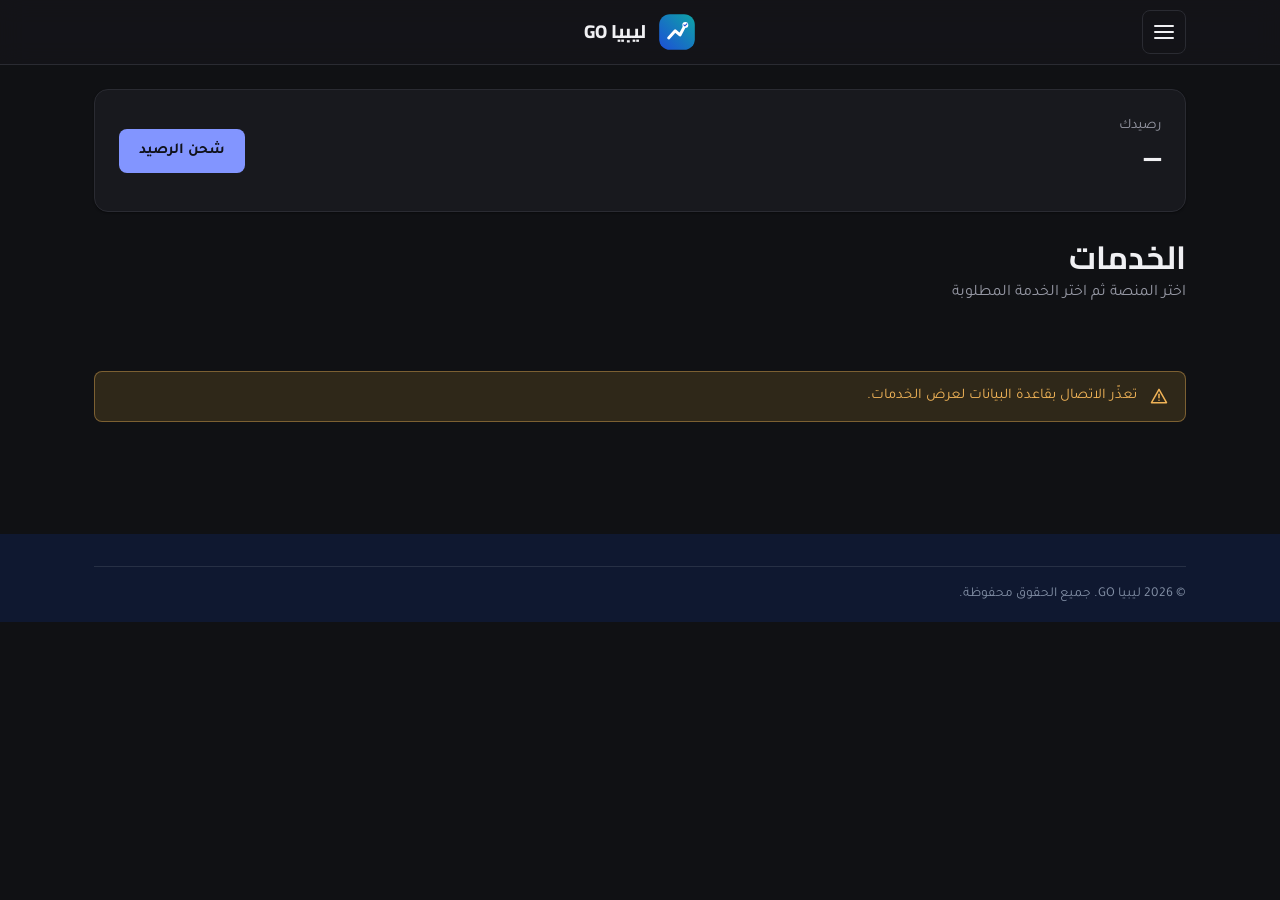
==== index.html @ 3a410967 "ليبيا GO — الإصدار الأول: منصة خدمات السوشيال ميديا مع لوحة الإدارة والتوثيق - واجهة عربية داكنة (HT" ====
<!DOCTYPE html>
<html lang="ar" dir="rtl" data-theme="light">
  <head>
    <meta charset="UTF-8" />
    <meta name="viewport" content="width=device-width, initial-scale=1" />
    <meta
      name="description"
      content="ليبيا GO — لوحة خدمات احترافية لزيادة التفاعل والمتابعين على إنستغرام وتيك توك وفيسبوك ويوتيوب."
    />
    <title>ليبيا GO — خدمات السوشيال ميديا</title>

    <link rel="icon" href="assets/favicon.svg" type="image/svg+xml" />
    <link rel="preconnect" href="https://fonts.googleapis.com" />
    <link rel="preconnect" href="https://fonts.gstatic.com" crossorigin />
    <link
      href="https://fonts.googleapis.com/css2?family=Cairo:wght@600;700;800&family=Tajawal:wght@400;500;700;800&display=swap"
      rel="stylesheet"
    />
    <link rel="stylesheet" href="css/base.css" />
    <link rel="stylesheet" href="css/layout.css" />
    <link rel="stylesheet" href="css/components.css" />
    <link rel="stylesheet" href="css/pages.css" />
    <link rel="stylesheet" href="css/sidebar.css" />

    <script>
      (function () {
        try {
          var t = localStorage.getItem("libyago-theme");
          document.documentElement.setAttribute("data-theme", t === "light" ? "light" : "dark");
        } catch (e) {
          document.documentElement.setAttribute("data-theme", "dark");
        }
      })();
    </script>
    <script src="js/icons.js" defer></script>
    <script src="js/ui.js" defer></script>
    <script src="js/main.js" defer></script>
    <script src="js/config.js" defer></script>
    <script src="js/supabase-client.js" defer></script>
    <script src="js/auth-session.js" defer></script>
    <script src="js/platforms.js" defer></script>
    <script src="js/services.js" defer></script>
  </head>
  <body>
    <a class="skip-link" href="#main">تخطَّ إلى المحتوى الرئيسي</a>

    <noscript>
      <style>
        [data-icon] {
          display: none;
        }

        [data-reveal] {
          opacity: 1;
          transform: none;
        }
      </style>
      <div class="container" style="padding-top: 1rem">
        <div class="alert alert--warning" role="alert">
          <span class="visually-hidden">تنبيه:</span>
          <div>
            <p class="alert__title">JavaScript غير مفعّل</p>
            <p>فعّل جافاسكربت من إعدادات المتصفح لعرض المحتوى الكامل.</p>
          </div>
        </div>
      </div>
    </noscript>

    <!-- ================= الهيدر ================= -->
    <header class="site-header">
      <div class="container site-header__inner">
        <button
          class="nav-toggle"
          type="button"
          aria-expanded="false"
          aria-label="فتح القائمة"
        >
          <span class="nav-toggle__bars"></span>
        </button>

        <a class="brand" href="index.html">
          <img
            class="brand__logo"
            src="assets/logo.svg"
            alt=""
            width="38"
            height="38"
          />
          <span class="brand__name">ليبيا GO</span>
        </a>

        <div style="width: 44px"></div>
      </div>
    </header>

    <main id="main" tabindex="-1">
      <!-- ================= الرصيد والخدمات ================= -->
      <section class="section" style="padding-top: var(--space-5)">
        <div class="container">
          <div class="card" style="margin-bottom: var(--space-5)">
            <div style="display:flex;align-items:center;justify-content:space-between;gap:var(--space-3);flex-wrap:wrap">
              <div>
                <div style="color:var(--color-text-muted);font-size:0.9rem">رصيدك</div>
                <div style="font-size:1.8rem;font-weight:800" id="home-balance">—</div>
              </div>
              <a class="btn btn--primary" href="wallet.html">شحن الرصيد</a>
            </div>
          </div>

          <div class="section__head" style="text-align:start;margin:0 0 var(--space-4)">
            <h2 style="margin:0">الخدمات</h2>
            <p style="margin:0">اختر المنصة ثم اختر الخدمة المطلوبة</p>
          </div>
        </div>
      </section>

      <!-- ================= الخدمات ================= -->
      <section class="section" id="services" style="padding-top: 0">
        <div class="container">
          <div id="services-status" class="alert alert--info" role="note">
            <span data-icon="info" data-icon-size="20"></span>
            <div><p>جارٍ تحميل الخدمات…</p></div>
          </div>

          <div id="platforms-grid" class="service-grid" style="display:grid;grid-template-columns:repeat(2,minmax(0,1fr));gap:10px"></div>

          <div id="services-by-platform" hidden>
            <div style="display:flex;align-items:center;gap:10px;margin:16px 0">
              <button class="btn btn--ghost btn--sm" id="back-to-platforms" type="button">رجوع</button>
              <h3 style="margin:0" id="platform-title"></h3>
            </div>
            <div class="feature-grid" id="services-list"></div>
          </div>

          <div class="empty-state" id="services-empty" hidden>
            <p>لا توجد خدمات متاحة حاليًا. يرجى المحاولة لاحقًا.</p>
          </div>

          <div class="card mt-6" id="order-card" hidden>
            <div class="card__head">
              <h2 class="card__title">
                <span data-icon="bolt" data-icon-size="20"></span>
                طلب خدمة
              </h2>
            </div>

            <div class="alert alert--warning" id="order-auth-note" role="note" hidden>
              <span data-icon="alert" data-icon-size="20"></span>
              <div>
                <p class="alert__title">تحتاج إلى تسجيل الدخول</p>
                <p>
                  سجّل الدخول أو أنشئ حسابًا لتتمكّن من إرسال الطلبات وخصم
                  التكلفة من محفظتك.
                </p>
                <p class="mt-4">
                  <a class="btn btn--primary btn--sm" href="login.html">تسجيل الدخول</a>
                  <a class="btn btn--outline btn--sm" href="register.html">إنشاء حساب</a>
                </p>
              </div>
            </div>

            <form class="form" id="order-form" novalidate>
              <div class="field">
                <label class="field__label" for="order-service">الخدمة</label>
                <select class="select" id="order-service" required></select>
                <p class="field__error" aria-live="polite"></p>
              </div>

              <div class="field">
                <label class="field__label" for="order-target">
                  الرابط أو معرّف الحساب
                </label>
                <input
                  class="input"
                  id="order-target"
                  name="target"
                  type="text"
                  dir="ltr"
                  placeholder="https://..."
                  required
                />
                <p class="field__hint">
                  أدخل رابط المنشور أو الحساب، أو اسم المستخدم المطلوب.
                </p>
                <p class="field__error" aria-live="polite"></p>
              </div>

              <div class="field">
                <label class="field__label" for="order-quantity">الكمية</label>
                <input
                  class="input"
                  id="order-quantity"
                  name="quantity"
                  type="number"
                  min="1"
                  step="1"
                  inputmode="numeric"
                  dir="ltr"
                  required
                />
                <p class="field__hint" id="order-quantity-hint">
                  اختر خدمة لعرض الحد الأدنى والأقصى للكمية.
                </p>
                <p class="field__error" aria-live="polite"></p>
              </div>

              <div class="info-list">
                <div class="info-list__row">
                  <span class="info-list__label">التكلفة التقديرية</span>
                  <span class="info-list__value" id="order-charge">—</span>
                </div>
                <div class="info-list__row">
                  <span class="info-list__label">رصيد محفظتك</span>
                  <span class="info-list__value" id="order-balance">—</span>
                </div>
              </div>

              <button
                class="btn btn--primary btn--block btn--lg"
                type="submit"
              >
                إرسال الطلب
              </button>
            </form>
          </div>
        </div>
      </section>

      <!-- محتوى مختصر كما هو مطلوب -->
    </main>

    <!-- ================= الفوتر ================= -->
    <footer class="site-footer">
      <div class="container">
        <div class="footer__bottom">
          <span>© <span data-year>2026</span> ليبيا GO. جميع الحقوق محفوظة.</span>
        </div>
      </div>
    </footer>
  </body>
</html>
---- css/base.css ----
/*
  base.css
  المتغيرات العامة، إعادة الضبط، الخطوط، والأنماط الأساسية.
  يتم تحميل هذا الملف في جميع الصفحات.
*/

/* ============ المتغيرات ============ */
:root {
  /* الألوان الأساسية */
  --color-primary: #1d4ed8;
  --color-primary-600: #1e40af;
  --color-primary-700: #1e3a8a;
  --color-primary-soft: #eff4ff;
  --color-accent: #0ea5a5;
  --color-accent-soft: #e6fbfa;

  /* الحالات */
  --color-success: #16a34a;
  --color-success-soft: #e9f9ef;
  --color-warning: #d97706;
  --color-warning-soft: #fdf3e3;
  --color-danger: #dc2626;
  --color-danger-soft: #fdecec;
  --color-info: #2563eb;
  --color-info-soft: #eaf1ff;

  /* نصوص حالات الشارات والتنبيهات (تُستبدل في السمة الداكنة) */
  --status-success-fg: #14602f;
  --status-warning-fg: #8a5307;
  --status-danger-fg: #9b1c1c;
  --status-info-fg: #1e40af;

  /* الرمادي */
  --color-bg: #f6f8fc;
  --color-surface: #ffffff;
  --color-surface-2: #f1f5fb;
  --color-border: #e3e8f1;
  --color-border-strong: #8b95a8;
  --color-text: #131a2a;
  --color-text-soft: #4a5568;
  --color-text-muted: #616c7e;

  /* الظلال */
  --shadow-sm: 0 1px 2px rgba(19, 26, 42, 0.06);
  --shadow-md: 0 6px 18px rgba(19, 26, 42, 0.08);
  --shadow-lg: 0 18px 45px rgba(19, 26, 42, 0.12);

  /* الحدود */
  --radius-sm: 8px;
  --radius-md: 14px;
  --radius-lg: 20px;
  --radius-pill: 999px;

  /* المسافات */
  --space-1: 0.25rem;
  --space-2: 0.5rem;
  --space-3: 0.75rem;
  --space-4: 1rem;
  --space-5: 1.5rem;
  --space-6: 2rem;
  --space-7: 3rem;
  --space-8: 4rem;

  /* الخطوط */
  --font-sans: "Tajawal", "Segoe UI", "Cairo", system-ui, -apple-system,
    "Helvetica Neue", Arial, sans-serif;
  --font-display: "Cairo", "Tajawal", system-ui, sans-serif;

  /* التخطيط */
  --container: 1140px;
  --header-height: 64px;

  /* الانتقالات */
  --transition-fast: 140ms ease;
  --transition: 220ms ease;
}

/* ============ إعادة الضبط ============ */
*,
*::before,
*::after {
  box-sizing: border-box;
}

html {
  -webkit-text-size-adjust: 100%;
  scroll-behavior: smooth;
}

body {
  margin: 0;
  font-family: var(--font-sans);
  font-size: 1rem;
  line-height: 1.7;
  color: var(--color-text);
  background-color: var(--color-bg);
  min-height: 100vh;
  text-rendering: optimizeLegibility;
  -webkit-font-smoothing: antialiased;
}

h1,
h2,
h3,
h4,
h5,
h6 {
  font-family: var(--font-display);
  line-height: 1.35;
  margin: 0 0 var(--space-3);
  color: var(--color-text);
  font-weight: 700;
}

p {
  margin: 0 0 var(--space-3);
}

a {
  color: var(--color-primary);
  text-decoration: none;
  transition: color var(--transition-fast);
}

a:hover {
  color: var(--color-primary-600);
}

img,
svg {
  max-width: 100%;
  display: block;
}

button,
input,
select,
textarea {
  font: inherit;
  color: inherit;
}

button {
  cursor: pointer;
}

/* يمنع المتصفحات من تجاوز الخاصية hidden عبر أنماط display */
[hidden] {
  display: none !important;
}

::placeholder {
  color: var(--color-text-muted);
  opacity: 1;
}

ul {
  margin: 0;
  padding: 0;
  list-style: none;
}

/* ============ إمكانية الوصول ============ */
:focus-visible {
  outline: 3px solid var(--color-accent);
  outline-offset: 2px;
  border-radius: var(--radius-sm);
}

.visually-hidden {
  position: absolute !important;
  width: 1px;
  height: 1px;
  padding: 0;
  margin: -1px;
  overflow: hidden;
  clip: rect(0, 0, 0, 0);
  white-space: nowrap;
  border: 0;
}

.skip-link {
  position: absolute;
  top: -60px;
  inset-inline-start: var(--space-4);
  z-index: 1200;
  background: var(--color-primary);
  color: #fff;
  padding: var(--space-2) var(--space-4);
  border-radius: var(--radius-sm);
  transition: top var(--transition);
}

.skip-link:focus {
  top: var(--space-3);
  color: #fff;
}

@media (prefers-reduced-motion: reduce) {
  *,
  *::before,
  *::after {
    animation-duration: 0.001ms !important;
    animation-iteration-count: 1 !important;
    transition-duration: 0.001ms !important;
    scroll-behavior: auto !important;
  }
}

/* ============ أدوات مساعدة ============ */
.container {
  width: 100%;
  max-width: var(--container);
  margin-inline: auto;
  padding-inline: var(--space-4);
}

.text-muted {
  color: var(--color-text-muted);
}

.mt-4 {
  margin-top: var(--space-4);
}

.mt-6 {
  margin-top: var(--space-6);
}

.mb-5 {
  margin-bottom: var(--space-5);
}

.text-sm {
  font-size: 0.9rem;
}

.stack > * + * {
  margin-top: var(--space-4);
}

[id] {
  scroll-margin-top: calc(var(--header-height) + var(--space-4));
}

/* كشف العناصر عند التمرير */
[data-reveal] {
  opacity: 0;
  transform: translateY(14px);
  transition: opacity 500ms ease, transform 500ms ease;
}

[data-reveal].is-visible {
  opacity: 1;
  transform: none;
}

@media (prefers-reduced-motion: reduce) {
  [data-reveal] {
    opacity: 1;
    transform: none;
  }
}

/* ============ السمة الداكنة ============ */
html[data-theme="dark"] {
  --color-bg: #101114;
  --color-surface: #18191e;
  --color-surface-2: #202127;
  --color-border: #2a2b32;
  --color-border-strong: #3a3b42;
  --color-text: #f0f0f3;
  --color-text-soft: #c7c8d0;
  --color-text-muted: #9698a4;
  --color-primary: #8295ff;
  --color-primary-600: #6f82f5;
  --color-primary-700: #5f72e6;
  --color-primary-soft: #252b49;
  --color-accent: #8295ff;
  --color-accent-soft: #252b49;

  --color-success-soft: #1f2f24;
  --color-warning-soft: #2f2819;
  --color-danger-soft: #2f1f1f;
  --color-info-soft: #242b49;

  /* درجات مخصّصة للخلفيات الداكنة */
  --color-success: #92d6a6;
  --color-warning: #f0b357;
  --color-danger: #ff8a8a;
  --color-info: #93b4ff;

  --status-success-fg: #92d6a6;
  --status-warning-fg: #f0b357;
  --status-danger-fg: #ff9d9d;
  --status-info-fg: #93b4ff;

  --shadow-sm: 0 1px 2px rgba(0, 0, 0, 0.4);
  --shadow-md: 0 6px 18px rgba(0, 0, 0, 0.45);
  --shadow-lg: 0 18px 45px rgba(0, 0, 0, 0.55);
}

html[data-theme="dark"] .site-header {
  background: rgba(20, 21, 25, 0.9);
}

html[data-theme="dark"] .hero {
  background: linear-gradient(160deg, #18191e 0%, #101114 60%);
}

html[data-theme="dark"] .table thead th {
  color: var(--color-text-soft);
}

html[data-theme="dark"] .btn--google {
  --btn-bg: #222b40;
  --btn-fg: var(--color-text);
}
---- css/layout.css ----
/*
  layout.css
  الهيكل العام: الهيدر، شريط التنقل، الفوتر، الحاويات، والعرض المتجاوب.
*/

/* ============ الهيدر ============ */
.site-header {
  position: sticky;
  top: 0;
  z-index: 1000;
  background: rgba(20, 21, 25, 0.9);
  backdrop-filter: blur(12px);
  border-bottom: 1px solid var(--color-border);
}

.site-header__inner {
  display: flex;
  align-items: center;
  justify-content: space-between;
  gap: var(--space-4);
  min-height: var(--header-height);
}

/* الشعار */
.brand {
  display: inline-flex;
  align-items: center;
  gap: var(--space-3);
  color: var(--color-text);
  font-family: var(--font-display);
  font-weight: 800;
  font-size: 1.15rem;
  flex-shrink: 0;
}

.brand:hover {
  color: var(--color-primary);
}

.brand__logo {
  width: 38px;
  height: 38px;
}

.brand__name {
  display: flex;
  flex-direction: column;
  line-height: 1.1;
}

.brand__name small {
  font-size: 0.65rem;
  font-weight: 600;
  color: var(--color-text-muted);
  letter-spacing: 0.04em;
}

/* ============ التنقل ============ */
.nav {
  display: flex;
  align-items: center;
  gap: var(--space-2);
}

.nav__links {
  display: flex;
  align-items: center;
  gap: var(--space-1);
}

.nav__link {
  display: block;
  padding: var(--space-2) var(--space-3);
  border-radius: var(--radius-sm);
  color: var(--color-text-soft);
  font-weight: 600;
  font-size: 0.95rem;
  transition: background-color var(--transition-fast),
    color var(--transition-fast);
}

.nav__link:hover {
  background: var(--color-surface-2);
  color: var(--color-primary);
}

.nav__link[aria-current="page"] {
  color: var(--color-primary);
  background: var(--color-primary-soft);
}

.nav__actions {
  display: flex;
  align-items: center;
  gap: var(--space-2);
}

/* زر قائمة الهاتف */
.nav-toggle {
  display: none;
  width: 44px;
  height: 44px;
  align-items: center;
  justify-content: center;
  background: transparent;
  border: 1px solid var(--color-border);
  border-radius: var(--radius-sm);
  color: var(--color-text);
}

.nav-toggle:hover {
  background: var(--color-surface-2);
}

.nav-toggle__bars,
.nav-toggle__bars::before,
.nav-toggle__bars::after {
  content: "";
  display: block;
  width: 20px;
  height: 2px;
  border-radius: 2px;
  background: currentColor;
  transition: transform var(--transition), opacity var(--transition);
}

.nav-toggle__bars::before {
  transform: translateY(-6px);
}

.nav-toggle__bars::after {
  transform: translateY(4px);
}

.nav-toggle[aria-expanded="true"] .nav-toggle__bars {
  background: transparent;
}

.nav-toggle[aria-expanded="true"] .nav-toggle__bars::before {
  transform: translateY(0) rotate(45deg);
}

.nav-toggle[aria-expanded="true"] .nav-toggle__bars::after {
  transform: translateY(-2px) rotate(-45deg);
}

/* ============ الفوتر ============ */
.site-footer {
  margin-top: var(--space-8);
  background: #0f1830;
  color: #c7d0e0;
  padding-top: var(--space-6);
}

.site-footer a {
  color: #c7d0e0;
}

.site-footer a:hover {
  color: #fff;
}

.footer__grid {
  display: grid;
  gap: var(--space-6);
  padding-bottom: var(--space-6);
}

.footer__brand .brand {
  color: #fff;
}

.footer__brand p {
  color: #9aa7bd;
  max-width: 34ch;
  font-size: 0.92rem;
}

.footer__col h2 {
  color: #fff;
  font-size: 0.98rem;
  margin-bottom: var(--space-3);
}

.footer__col li + li {
  margin-top: var(--space-2);
}

.footer__col a {
  font-size: 0.92rem;
}

.footer__bottom {
  border-top: 1px solid rgba(255, 255, 255, 0.1);
  padding: var(--space-4) 0;
  display: flex;
  flex-wrap: wrap;
  gap: var(--space-3);
  align-items: center;
  justify-content: space-between;
  font-size: 0.85rem;
  color: #8390a6;
}

.footer__badges {
  display: flex;
  flex-wrap: wrap;
  gap: var(--space-2);
}

.footer__credit {
  color: #a8b3c7;
  font-weight: 600;
}

/* ============ التخطيط العام ============ */
.page {
  padding-block: var(--space-6) var(--space-7);
}

.page-head {
  margin-bottom: var(--space-6);
}

.page-head h1 {
  font-size: clamp(1.5rem, 4vw, 2rem);
  margin-bottom: var(--space-2);
}

.page-head p {
  color: var(--color-text-muted);
  margin-bottom: 0;
}

/* شبكة موحّدة */
.grid {
  display: grid;
  gap: var(--space-4);
}

/* ============ الاستجابة ============ */
@media (min-width: 640px) {
  .footer__grid {
    grid-template-columns: 1.4fr 1fr 1fr;
  }
}

@media (min-width: 900px) {
  .container {
    padding-inline: var(--space-5);
  }

  .footer__grid {
    grid-template-columns: 1.6fr 1fr 1fr;
  }
}

/* قائمة الهاتف */
@media (max-width: 860px) {
  .nav-toggle {
    display: inline-flex;
  }

  .nav {
    position: fixed;
    inset: var(--header-height) 0 auto 0;
    flex-direction: column;
    align-items: stretch;
    gap: 0;
    background: var(--color-surface);
    border-bottom: 1px solid var(--color-border);
    box-shadow: var(--shadow-md);
    padding: var(--space-3);
    transform: translateY(-12px);
    opacity: 0;
    visibility: hidden;
    transition: opacity var(--transition), transform var(--transition),
      visibility var(--transition);
    max-height: calc(100vh - var(--header-height));
    overflow-y: auto;
  }

  .nav.is-open {
    opacity: 1;
    visibility: visible;
    transform: translateY(0);
  }

  .nav__links {
    flex-direction: column;
    align-items: stretch;
    gap: var(--space-1);
  }

  .nav__link {
    padding: var(--space-3);
  }

  .nav__actions {
    flex-direction: column;
    align-items: stretch;
    margin-top: var(--space-3);
    padding-top: var(--space-3);
    border-top: 1px solid var(--color-border);
    gap: var(--space-3);
  }

  .nav__actions .btn {
    width: 100%;
  }

  /* أهداف لمس أكبر لروابط الفوتر على الهواتف */
  .footer__col li + li {
    margin-top: 0;
  }

  .footer__col a {
    display: inline-block;
    padding-block: var(--space-2);
  }
}
---- css/components.css ----
/*
  components.css
  المكوّنات القابلة لإعادة الاستخدام: الأزرار، البطاقات، الحقول، التنبيهات،
  الشارات، الجداول، والحمّالات.
*/

/* ============ الأزرار ============ */
.btn {
  --btn-bg: var(--color-primary);
  --btn-fg: #fff;
  --btn-border: transparent;
  display: inline-flex;
  align-items: center;
  justify-content: center;
  gap: var(--space-2);
  padding: 0.7rem 1.2rem;
  min-height: 44px;
  border: 1px solid var(--btn-border);
  border-radius: var(--radius-sm);
  background: var(--btn-bg);
  color: var(--btn-fg);
  font-weight: 700;
  font-size: 0.95rem;
  text-decoration: none;
  line-height: 1;
  transition: transform var(--transition-fast),
    background-color var(--transition-fast), box-shadow var(--transition-fast),
    color var(--transition-fast), border-color var(--transition-fast);
  white-space: nowrap;
}

.btn:hover {
  color: var(--btn-fg);
  filter: brightness(1.05);
}

.btn:active {
  transform: translateY(1px);
}

.btn--primary {
  --btn-bg: var(--color-primary);
  --btn-fg: #10121b;
  box-shadow: none;
}

.btn--accent {
  --btn-bg: var(--color-accent);
  box-shadow: 0 6px 16px rgba(14, 165, 165, 0.22);
}

.btn--outline {
  --btn-bg: transparent;
  --btn-fg: var(--color-primary);
  --btn-border: var(--color-border-strong);
}

.btn--outline:hover {
  --btn-bg: var(--color-primary-soft);
  filter: none;
}

.btn--ghost {
  --btn-bg: transparent;
  --btn-fg: var(--color-text-soft);
  --btn-border: transparent;
}

.btn--ghost:hover {
  --btn-bg: var(--color-surface-2);
  filter: none;
}

.btn--block {
  width: 100%;
}

.btn--sm {
  padding: 0.5rem 0.9rem;
  min-height: 38px;
  font-size: 0.88rem;
}

.btn--lg {
  padding: 0.9rem 1.6rem;
  min-height: 52px;
  font-size: 1rem;
}

.btn[disabled],
.btn.is-loading {
  opacity: 0.65;
  pointer-events: none;
}

/* حالة التحميل */
.btn.is-loading::before {
  content: "";
  width: 16px;
  height: 16px;
  border-radius: 50%;
  border: 2px solid currentColor;
  border-top-color: transparent;
  animation: spin 0.7s linear infinite;
}

@keyframes spin {
  to {
    transform: rotate(360deg);
  }
}

/* زر جوجل */
.btn--google {
  --btn-bg: #fff;
  --btn-fg: var(--color-text);
  --btn-border: var(--color-border-strong);
}

.btn--google:hover {
  --btn-bg: var(--color-surface-2);
  filter: none;
}

.btn--google svg {
  width: 18px;
  height: 18px;
}

/* ============ البطاقات ============ */
.card {
  background: var(--color-surface);
  border: 1px solid var(--color-border);
  border-radius: var(--radius-md);
  box-shadow: var(--shadow-sm);
  padding: var(--space-5);
}

.card--padless {
  padding: 0;
}

/* عند إلغاء الحشو، يُضاف الحشو لرأس البطاقة فقط */
.card--padless .card__head {
  padding: var(--space-5) var(--space-5) 0;
}

.card--padless .table-wrap {
  border: 0;
  border-radius: 0;
}

.card--padless .badge-list {
  padding: var(--space-5);
}

.card__head {
  display: flex;
  align-items: center;
  justify-content: space-between;
  gap: var(--space-3);
  flex-wrap: wrap;
  margin-bottom: var(--space-4);
}

.card__head h2,
.card__head h3 {
  margin: 0;
  font-size: 1.15rem;
}

.card__title {
  display: flex;
  align-items: center;
  gap: var(--space-2);
}

/* أيقونة داخل بطاقة */
.icon-badge {
  display: inline-flex;
  align-items: center;
  justify-content: center;
  width: 46px;
  height: 46px;
  border-radius: var(--radius-sm);
  background: var(--color-primary-soft);
  color: var(--color-primary);
  flex-shrink: 0;
}

.icon-badge svg {
  width: 24px;
  height: 24px;
}

.icon-badge--accent {
  background: var(--color-accent-soft);
  color: var(--color-accent);
}

/* ============ النماذج ============ */
.form {
  display: grid;
  gap: var(--space-4);
}

.field {
  display: grid;
  gap: var(--space-2);
}

.field__label {
  font-weight: 600;
  font-size: 0.92rem;
}

.field__hint {
  font-size: 0.82rem;
  color: var(--color-text-muted);
  margin: 0;
}

.input,
.select,
.textarea {
  width: 100%;
  padding: 0.7rem 0.9rem;
  min-height: 46px;
  background: var(--color-surface);
  border: 1px solid var(--color-border-strong);
  border-radius: var(--radius-sm);
  transition: border-color var(--transition-fast),
    box-shadow var(--transition-fast);
}

.input:focus,
.select:focus,
.textarea:focus {
  border-color: var(--color-primary);
  box-shadow: 0 0 0 3px rgba(29, 78, 216, 0.15);
  outline: none;
}

.input[aria-invalid="true"],
.select[aria-invalid="true"] {
  border-color: var(--color-danger);
}

.field__error {
  color: var(--color-danger);
  font-size: 0.82rem;
  margin: 0;
  min-height: 1em;
}

/* مربّع اختيار */
.checkbox {
  display: inline-flex;
  align-items: center;
  gap: var(--space-2);
  font-size: 0.9rem;
  color: var(--color-text-soft);
  cursor: pointer;
}

.checkbox input {
  width: 18px;
  height: 18px;
  accent-color: var(--color-primary);
  cursor: pointer;
  flex-shrink: 0;
}

/* مفتاح تبديل */
.switch {
  display: inline-flex;
  align-items: center;
  gap: var(--space-3);
  cursor: pointer;
}

.switch input {
  position: absolute;
  opacity: 0;
  width: 0;
  height: 0;
}

.switch__track {
  position: relative;
  width: 46px;
  height: 26px;
  border-radius: var(--radius-pill);
  background: var(--color-border-strong);
  transition: background var(--transition-fast);
  flex-shrink: 0;
}

.switch__track::after {
  content: "";
  position: absolute;
  top: 3px;
  inset-inline-start: 3px;
  width: 20px;
  height: 20px;
  background: #fff;
  border-radius: 50%;
  box-shadow: var(--shadow-sm);
  transition: transform var(--transition-fast);
}

.switch input:checked + .switch__track {
  background: var(--color-primary);
}

.switch input:checked + .switch__track::after {
  transform: translateX(-20px);
}

.switch input:focus-visible + .switch__track {
  outline: 3px solid var(--color-accent);
  outline-offset: 2px;
}

/* مجموعة أزرار (Radio) */
.choice-group {
  display: grid;
  gap: var(--space-3);
  grid-template-columns: repeat(auto-fit, minmax(150px, 1fr));
}

.choice {
  position: relative;
  display: flex;
  align-items: center;
  gap: var(--space-3);
  padding: var(--space-4);
  border: 1.5px solid var(--color-border-strong);
  border-radius: var(--radius-md);
  cursor: pointer;
  background: var(--color-surface);
  transition: border-color var(--transition-fast),
    background-color var(--transition-fast);
}

.choice input {
  position: absolute;
  opacity: 0;
}

.choice__mark {
  width: 20px;
  height: 20px;
  border-radius: 50%;
  border: 2px solid var(--color-border-strong);
  flex-shrink: 0;
  display: inline-flex;
  align-items: center;
  justify-content: center;
}

.choice__mark::after {
  content: "";
  width: 10px;
  height: 10px;
  border-radius: 50%;
  background: var(--color-primary);
  transform: scale(0);
  transition: transform var(--transition-fast);
}

.choice:has(input:checked) {
  border-color: var(--color-primary);
  background: var(--color-primary-soft);
}

.choice:has(input:checked) .choice__mark {
  border-color: var(--color-primary);
}

.choice:has(input:checked) .choice__mark::after {
  transform: scale(1);
}

.choice:has(input:focus-visible) {
  outline: 3px solid var(--color-accent);
  outline-offset: 2px;
}

.choice__text strong {
  display: block;
  font-weight: 700;
}

.choice__text span {
  font-size: 0.82rem;
  color: var(--color-text-muted);
}

/* ============ التنبيهات ============ */
.alert {
  display: flex;
  align-items: flex-start;
  gap: var(--space-3);
  padding: var(--space-3) var(--space-4);
  border-radius: var(--radius-sm);
  border: 1px solid transparent;
  font-size: 0.92rem;
}

.alert svg {
  width: 20px;
  height: 20px;
  flex-shrink: 0;
  margin-top: 2px;
}

.alert--success {
  background: var(--color-success-soft);
  border-color: color-mix(in srgb, var(--color-success) 38%, transparent);
  color: var(--status-success-fg);
}

.alert--danger {
  background: var(--color-danger-soft);
  border-color: color-mix(in srgb, var(--color-danger) 38%, transparent);
  color: var(--status-danger-fg);
}

.alert--warning {
  background: var(--color-warning-soft);
  border-color: color-mix(in srgb, var(--color-warning) 40%, transparent);
  color: var(--status-warning-fg);
}

.alert--info {
  background: var(--color-info-soft);
  border-color: color-mix(in srgb, var(--color-info) 38%, transparent);
  color: var(--status-info-fg);
}

.alert__title {
  font-weight: 700;
  margin: 0 0 2px;
}

.alert p {
  margin: 0;
}

/* ============ الشارات ============ */
.badge {
  display: inline-flex;
  align-items: center;
  gap: var(--space-1);
  padding: 0.2rem 0.65rem;
  border-radius: var(--radius-pill);
  font-size: 0.78rem;
  font-weight: 700;
  line-height: 1.6;
  white-space: nowrap;
}

.badge--pending {
  background: var(--color-info-soft);
  color: var(--status-info-fg);
}

.badge--success {
  background: var(--color-success-soft);
  color: var(--status-success-fg);
}

.badge--failed {
  background: var(--color-danger-soft);
  color: var(--status-danger-fg);
}

.badge--review,
.badge--warning {
  background: var(--color-warning-soft);
  color: var(--status-warning-fg);
}

.badge--muted {
  background: var(--color-surface-2);
  color: var(--color-text-soft);
}

/* قائمة شارات مع شرح مختصر */
.badge-list {
  display: grid;
  gap: var(--space-4);
  font-size: 0.9rem;
}

.badge-list li p {
  margin: var(--space-2) 0 0;
  color: var(--color-text-muted);
  font-size: 0.85rem;
}

/* ============ الجداول ============ */
.table-wrap {
  overflow-x: auto;
  border: 1px solid var(--color-border);
  border-radius: var(--radius-md);
  background: var(--color-surface);
}

.table {
  width: 100%;
  border-collapse: collapse;
  min-width: 560px;
  font-size: 0.92rem;
}

.table caption {
  text-align: start;
  padding: var(--space-3) var(--space-4);
  font-weight: 700;
  color: var(--color-text-soft);
}

.table th,
.table td {
  padding: var(--space-3) var(--space-4);
  text-align: start;
  border-bottom: 1px solid var(--color-border);
  white-space: nowrap;
}

.table thead th {
  background: var(--color-surface-2);
  font-size: 0.82rem;
  color: var(--color-text-soft);
}

.table tbody tr:last-child td {
  border-bottom: 0;
}

.table tbody tr {
  transition: background var(--transition-fast);
}

.table tbody tr:hover {
  background: var(--color-surface-2);
}

/* ============ حالات فارغة ============ */
.empty-state {
  text-align: center;
  padding: var(--space-7) var(--space-4);
  color: var(--color-text-muted);
}

.empty-state svg {
  width: 48px;
  height: 48px;
  margin: 0 auto var(--space-3);
  color: var(--color-border-strong);
}

/* ============ تنبيه أولي ============ */
.demo-note {
  display: flex;
  gap: var(--space-2);
  align-items: flex-start;
  font-size: 0.82rem;
  color: var(--status-warning-fg);
  background: var(--color-warning-soft);
  border: 1px dashed color-mix(in srgb, var(--status-warning-fg) 45%, transparent);
  border-radius: var(--radius-sm);
  padding: var(--space-2) var(--space-3);
}

.demo-note svg {
  width: 16px;
  height: 16px;
  flex-shrink: 0;
  margin-top: 3px;
}

/* ============ أدوات مشتركة ============ */
/* يخفي الأيقونة إن لم يُحقن بعد (تعطّل JS أو تأخّر التحميل) */
.icon-badge:empty {
  display: none;
}

/* تصفير حقول fieldset و legend */
.fieldset-reset {
  border: 0;
  padding: 0;
  margin: 0;
}

.fieldset-reset legend {
  padding: 0;
  margin-bottom: var(--space-3);
}

/* خط أفقي بسيط */
.hr {
  border: 0;
  border-top: 1px solid var(--color-border);
  margin: var(--space-5) 0;
}

/* ملاحظة تظهر على الشاشات الصغيرة فقط */
.table-hint {
  display: block;
  font-size: 0.8rem;
  color: var(--color-text-muted);
  padding: var(--space-3) var(--space-4) 0;
}

@media (min-width: 720px) {
  .table-hint {
    display: none;
  }
}

/* جدول يتحوّل إلى بطاقات على الشاشات الصغيرة */
@media (max-width: 720px) {
  .table--stack {
    min-width: 0;
  }

  .table--stack thead {
    display: none;
  }

  .table--stack tbody tr {
    display: block;
    padding: var(--space-3) 0;
  }

  .table--stack tbody tr + tr {
    border-top: 1px solid var(--color-border);
  }

  .table--stack tbody tr:hover {
    background: transparent;
  }

  .table--stack td {
    display: flex;
    align-items: center;
    justify-content: space-between;
    gap: var(--space-3);
    padding: var(--space-2) var(--space-4);
    border-bottom: 0;
    text-align: start;
    white-space: normal;
  }

  .table--stack td:not([data-label]) {
    display: block;
  }

  .table--stack td::before {
    content: attr(data-label);
    flex-shrink: 0;
    font-size: 0.82rem;
    font-weight: 600;
    color: var(--color-text-muted);
  }

  .table--stack td:not([data-label])::before {
    content: none;
  }
}

/* ============ التنبيهات المنبثقة (Toast) ============ */
.toast-region {
  position: fixed;
  inset-block-end: var(--space-4);
  inset-inline: 0;
  z-index: 2000;
  display: flex;
  flex-direction: column;
  align-items: center;
  gap: var(--space-2);
  padding-inline: var(--space-4);
  pointer-events: none;
}

.toast {
  pointer-events: auto;
  display: flex;
  align-items: flex-start;
  gap: var(--space-3);
  width: 100%;
  max-width: 420px;
  background: var(--color-surface);
  border: 1px solid var(--color-border);
  border-inline-start: 4px solid var(--color-info);
  border-radius: var(--radius-sm);
  box-shadow: var(--shadow-lg);
  padding: var(--space-3) var(--space-4);
  font-size: 0.9rem;
  animation: toast-in var(--transition);
}

.toast--success {
  border-inline-start-color: var(--color-success);
}

.toast--danger {
  border-inline-start-color: var(--color-danger);
}

.toast--warning {
  border-inline-start-color: var(--color-warning);
}

.toast svg {
  width: 20px;
  height: 20px;
  flex-shrink: 0;
  margin-top: 2px;
}

.toast__icon--success {
  color: var(--color-success);
}

.toast__icon--danger {
  color: var(--color-danger);
}

.toast__icon--warning {
  color: var(--color-warning);
}

.toast__icon--info {
  color: var(--color-info);
}

.toast__body {
  flex: 1;
}

.toast__title {
  font-weight: 700;
  margin: 0 0 2px;
}

.toast__msg {
  margin: 0;
  color: var(--color-text-soft);
  font-size: 0.85rem;
}

.toast__close {
  background: transparent;
  border: 0;
  color: var(--color-text-muted);
  width: 26px;
  height: 26px;
  border-radius: var(--radius-sm);
  display: inline-flex;
  align-items: center;
  justify-content: center;
}

.toast__close:hover {
  background: var(--color-surface-2);
  color: var(--color-text);
}

.toast.is-leaving {
  animation: toast-out var(--transition) forwards;
}

@keyframes toast-in {
  from {
    opacity: 0;
    transform: translateY(12px);
  }
}

@keyframes toast-out {
  to {
    opacity: 0;
    transform: translateY(12px);
  }
}
---- css/pages.css ----
/*
  pages.css
  أنماط خاصة بالصفحات: الرئيسية، الدخول/التسجيل، المحفظة، الإعدادات.
*/

/* ============================================================
   الصفحة الرئيسية
   ============================================================ */
.hero {
  position: relative;
  overflow: hidden;
  background: linear-gradient(160deg, #f0f5ff 0%, #f6f8fc 55%);
  border-bottom: 1px solid var(--color-border);
}

.hero::before {
  content: "";
  position: absolute;
  inset-inline-start: -120px;
  top: -120px;
  width: 320px;
  height: 320px;
  border-radius: 50%;
  background: radial-gradient(circle, rgba(14, 165, 165, 0.18), transparent 70%);
  pointer-events: none;
}

.hero__inner {
  display: grid;
  gap: var(--space-6);
  align-items: center;
  padding-block: var(--space-7);
}

.hero__eyebrow {
  display: inline-flex;
  align-items: center;
  gap: var(--space-2);
  background: var(--color-surface);
  border: 1px solid var(--color-border);
  border-radius: var(--radius-pill);
  padding: var(--space-1) var(--space-3);
  font-size: 0.82rem;
  font-weight: 600;
  color: var(--color-text-soft);
  box-shadow: var(--shadow-sm);
  width: fit-content;
}

.hero__eyebrow .dot {
  width: 8px;
  height: 8px;
  border-radius: 50%;
  background: var(--color-accent);
}

.hero h1 {
  font-size: clamp(1.9rem, 6vw, 3rem);
  margin-top: var(--space-4);
}

.hero h1 .highlight {
  color: var(--color-primary);
  position: relative;
}

.hero__lead {
  font-size: clamp(1rem, 2.5vw, 1.15rem);
  color: var(--color-text-soft);
  max-width: 52ch;
}

.hero__actions {
  display: flex;
  flex-wrap: wrap;
  gap: var(--space-3);
  margin-top: var(--space-5);
}

.hero__stats {
  display: flex;
  flex-wrap: wrap;
  gap: var(--space-5);
  margin-top: var(--space-6);
}

.stat__value {
  display: block;
  font-family: var(--font-display);
  font-size: 1.5rem;
  font-weight: 800;
  color: var(--color-text);
}

.stat__label {
  display: block;
  font-size: 0.82rem;
  color: var(--color-text-muted);
}

/* بطاقة عرض الخدمات في الهيرو */
.hero__panel {
  background: var(--color-surface);
  border: 1px solid var(--color-border);
  border-radius: var(--radius-lg);
  box-shadow: var(--shadow-lg);
  padding: var(--space-5);
}

.hero__panel h2 {
  font-size: 1rem;
  color: var(--color-text-soft);
  margin-bottom: var(--space-4);
}

.platform-list {
  display: grid;
  gap: var(--space-3);
}

.platform-row {
  display: flex;
  align-items: center;
  gap: var(--space-3);
  padding: var(--space-3);
  border-radius: var(--radius-sm);
  background: var(--color-surface-2);
}

.platform-row .icon-badge {
  width: 38px;
  height: 38px;
}

.platform-row .icon-badge svg {
  width: 20px;
  height: 20px;
}

.platform-row__meta {
  flex: 1;
  min-width: 0;
}

.platform-row__meta strong {
  display: block;
  font-size: 0.92rem;
}

.platform-row__meta span {
  font-size: 0.78rem;
  color: var(--color-text-muted);
}

/* ============ الأقسام العامة ============ */
.section {
  padding-block: var(--space-7);
}

/* قسم بخلفية مختلفة عن الخلفية الرئيسية */
.section--alt {
  background: var(--color-surface-2);
}

.section__head {
  max-width: 60ch;
  margin: 0 auto var(--space-6);
  text-align: center;
}

.section__head h2 {
  font-size: clamp(1.5rem, 4vw, 2rem);
}

.section__head p {
  color: var(--color-text-muted);
  margin-bottom: 0;
}

.feature-grid {
  display: grid;
  gap: var(--space-4);
  grid-template-columns: 1fr;
}

.feature h3 {
  font-size: 1.05rem;
  margin-bottom: var(--space-2);
}

.feature p {
  margin-bottom: 0;
  color: var(--color-text-soft);
  font-size: 0.92rem;
}

/* خطوات العمل */
.steps {
  display: grid;
  gap: var(--space-4);
  counter-reset: step;
}

.step {
  position: relative;
  padding-inline-start: 60px;
}

.step::before {
  counter-increment: step;
  content: counter(step);
  position: absolute;
  inset-inline-start: 0;
  top: 0;
  width: 40px;
  height: 40px;
  border-radius: 50%;
  background: var(--color-primary);
  color: #fff;
  display: flex;
  align-items: center;
  justify-content: center;
  font-weight: 800;
  font-family: var(--font-display);
}

.step h3 {
  font-size: 1rem;
  margin-bottom: var(--space-1);
}

.step p {
  margin: 0;
  color: var(--color-text-soft);
  font-size: 0.9rem;
}

/* نداء الإجراء */
.cta-band {
  background: linear-gradient(135deg, var(--color-primary-700), var(--color-primary));
  border-radius: var(--radius-lg);
  padding: var(--space-6);
  color: #fff;
  display: grid;
  gap: var(--space-4);
  align-items: center;
  text-align: center;
}

.cta-band h2 {
  color: #fff;
  margin: 0;
}

.cta-band p {
  color: #cfd9f5;
  margin: 0;
}

.cta-band .hero__actions {
  justify-content: center;
  margin-top: 0;
}

.cta-band .btn--outline {
  --btn-fg: #fff;
  --btn-border: rgba(255, 255, 255, 0.5);
}

.cta-band .btn--outline:hover {
  --btn-bg: rgba(255, 255, 255, 0.12);
}

/* ============================================================
   صفحات المصادقة (الدخول/التسجيل)
   ============================================================ */
.auth {
  min-height: 100vh;
  display: grid;
  align-items: center;
  padding-block: var(--space-6);
}

.auth__wrap {
  max-width: 460px;
  margin-inline: auto;
  width: 100%;
}

.auth__logo {
  display: flex;
  justify-content: center;
  margin-bottom: var(--space-5);
}

.auth__card {
  background: var(--color-surface);
  border: 1px solid var(--color-border);
  border-radius: var(--radius-lg);
  box-shadow: var(--shadow-md);
  padding: var(--space-6);
}

.auth__head {
  text-align: center;
  margin-bottom: var(--space-5);
}

.auth__head h1 {
  font-size: 1.5rem;
  margin-bottom: var(--space-2);
}

.auth__head p {
  color: var(--color-text-muted);
  margin: 0;
  font-size: 0.92rem;
}

.auth__foot {
  text-align: center;
  margin-top: var(--space-5);
  padding-top: var(--space-5);
  border-top: 1px solid var(--color-border);
  font-size: 0.92rem;
  color: var(--color-text-soft);
}

.auth__divider {
  text-align: center;
  margin: var(--space-5) 0;
  font-size: 0.85rem;
  color: var(--color-text-muted);
}

.auth__back {
  display: block;
  text-align: center;
  margin-top: var(--space-5);
  font-size: 0.88rem;
  color: var(--color-text-muted);
}

/* ============================================================
   المحفظة
   ============================================================ */
.balance-card {
  background: linear-gradient(135deg, #16213e 0%, #1d4ed8 130%);
  color: #fff;
  border-radius: var(--radius-lg);
  padding: var(--space-6);
  position: relative;
  overflow: hidden;
}

.balance-card::after {
  content: "";
  position: absolute;
  inset-inline-end: -60px;
  bottom: -80px;
  width: 220px;
  height: 220px;
  border-radius: 50%;
  background: rgba(255, 255, 255, 0.08);
}

.balance-card__label {
  display: flex;
  align-items: center;
  gap: var(--space-2);
  font-size: 0.9rem;
  color: #c3d0f0;
  margin-bottom: var(--space-2);
}

.balance-card__value {
  font-family: var(--font-display);
  font-size: clamp(2rem, 7vw, 2.8rem);
  font-weight: 800;
  line-height: 1.1;
  margin: 0;
}

.balance-card__value small {
  font-size: 1rem;
  font-weight: 600;
  color: #c3d0f0;
  margin-inline-start: var(--space-2);
}

.balance-card__foot {
  margin-top: var(--space-4);
  display: flex;
  flex-wrap: wrap;
  gap: var(--space-2);
  align-items: center;
}

.balance-card__note {
  color: #c3d0f0;
  font-size: 0.82rem;
}

/* رقم الاستقبال */
.pay-number {
  display: flex;
  align-items: center;
  justify-content: space-between;
  gap: var(--space-3);
  background: var(--color-surface-2);
  border: 1.5px dashed var(--color-border-strong);
  border-radius: var(--radius-md);
  padding: var(--space-4);
  flex-wrap: wrap;
}

.pay-number__value {
  font-family: var(--font-display);
  font-size: 1.4rem;
  font-weight: 800;
  letter-spacing: 0.06em;
  direction: ltr;
  text-align: start;
}

.pay-number__meta {
  font-size: 0.8rem;
  color: var(--color-text-muted);
}

/* خطوات الشحن */
.recharge-steps {
  display: flex;
  flex-wrap: wrap;
  gap: var(--space-3);
  counter-reset: r-step;
  margin-bottom: var(--space-4);
}

.recharge-step {
  flex: 1 1 200px;
  display: flex;
  gap: var(--space-3);
  align-items: flex-start;
  font-size: 0.88rem;
  color: var(--color-text-soft);
}

.recharge-step::before {
  counter-increment: r-step;
  content: counter(r-step);
  width: 24px;
  height: 24px;
  border-radius: 50%;
  background: var(--color-primary-soft);
  color: var(--color-primary);
  font-weight: 700;
  font-size: 0.8rem;
  display: inline-flex;
  align-items: center;
  justify-content: center;
  flex-shrink: 0;
}

/* لوحة جانبية */
.wallet-layout {
  display: grid;
  gap: var(--space-5);
}

/* ============================================================
   الإعدادات
   ============================================================ */
.settings-layout {
  display: grid;
  gap: var(--space-5);
}

.settings-nav {
  display: flex;
  gap: var(--space-2);
  overflow-x: auto;
  padding-bottom: var(--space-2);
  position: sticky;
  top: calc(var(--header-height) + var(--space-3));
  background: var(--color-bg);
  z-index: 5;
}

.settings-nav a {
  padding: var(--space-2) var(--space-4);
  border-radius: var(--radius-pill);
  background: var(--color-surface);
  border: 1px solid var(--color-border);
  color: var(--color-text-soft);
  font-weight: 600;
  font-size: 0.9rem;
  white-space: nowrap;
}

.settings-nav a:hover {
  border-color: var(--color-primary);
  color: var(--color-primary);
}

.info-list {
  display: grid;
  gap: var(--space-3);
}

.info-list__row {
  display: flex;
  justify-content: space-between;
  gap: var(--space-4);
  padding-bottom: var(--space-3);
  border-bottom: 1px solid var(--color-border);
  flex-wrap: wrap;
}

.info-list__row:last-child {
  border-bottom: 0;
  padding-bottom: 0;
}

.info-list__label {
  color: var(--color-text-muted);
  font-size: 0.9rem;
}

.info-list__value {
  font-weight: 600;
  text-align: end;
}

.setting-row {
  display: flex;
  align-items: center;
  justify-content: space-between;
  gap: var(--space-4);
  padding-block: var(--space-3);
  border-bottom: 1px solid var(--color-border);
  flex-wrap: wrap;
}

.setting-row:last-child {
  border-bottom: 0;
}

/* صف بدون حدود أو حشوة (يُستخدم داخل النماذج) */
.setting-row--flush {
  border-bottom: 0;
  padding-block: 0;
}

.setting-row__text {
  flex: 1;
  min-width: 180px;
}

.setting-row__text strong {
  display: block;
  font-size: 0.95rem;
}

.setting-row__text span {
  font-size: 0.82rem;
  color: var(--color-text-muted);
}

/* ============================================================
   الاستجابة
   ============================================================ */
@media (min-width: 640px) {
  .feature-grid {
    grid-template-columns: 1fr 1fr;
  }
}

@media (min-width: 900px) {
  .hero__inner {
    grid-template-columns: 1.15fr 1fr;
    padding-block: var(--space-8);
  }

  .feature-grid {
    grid-template-columns: repeat(4, 1fr);
  }

  .steps {
    grid-template-columns: repeat(4, 1fr);
  }

  .cta-band {
    grid-template-columns: 1.5fr auto;
    text-align: start;
  }

  .cta-band .hero__actions {
    justify-content: flex-start;
  }

  .wallet-layout {
    grid-template-columns: 1.6fr 1fr;
    align-items: start;
  }

  .settings-layout {
    grid-template-columns: 240px 1fr;
    align-items: start;
  }

  .settings-nav {
    flex-direction: column;
    position: static;
    overflow: visible;
    padding-bottom: 0;
  }
}

@media (max-width: 640px) {
  .page {
    padding-block: var(--space-5) var(--space-6);
  }

  .page-head {
    margin-bottom: var(--space-5);
  }

  .balance-card {
    padding: var(--space-4);
  }

  .balance-card__value {
    font-size: clamp(1.6rem, 8vw, 2.2rem);
  }

  .card {
    padding: var(--space-4);
  }

  .card--padless .card__head {
    padding: var(--space-4) var(--space-4) 0;
  }

  .card--padless .badge-list {
    padding: var(--space-4);
  }

  .stack {
    gap: var(--space-4);
  }

  .wallet-layout {
    gap: var(--space-4);
  }
}

/* ============ بطاقات المنصات (الرئيسية) ============ */
.service-grid {
  display: grid;
  grid-template-columns: repeat(2, minmax(0, 1fr));
  gap: 10px;
}

.service-card {
  display: flex;
  align-items: center;
  gap: 12px;
  min-width: 0;
  width: 100%;
  padding: 15px;
  background: var(--color-surface);
  border: 1px solid var(--color-border);
  border-radius: var(--radius-md);
  color: inherit;
  font: inherit;
  text-align: start;
  cursor: pointer;
  transition: background 150ms ease, border-color 150ms ease;
}

.service-card:hover {
  background: var(--color-surface-2);
  border-color: var(--color-border-strong);
}

.service-logo {
  flex: 0 0 43px;
  height: 43px;
  display: grid;
  place-items: center;
  background: var(--color-surface-2);
  border-radius: 10px;
  color: var(--color-primary);
}

.service-info {
  flex: 1;
  min-width: 0;
}

.service-name {
  font-size: 14px;
  font-weight: 700;
  margin-bottom: 4px;
}

@media (max-width: 420px) {
  .service-grid {
    grid-template-columns: 1fr;
  }
}
---- css/sidebar.css ----
/*
  sidebar.css
  قائمة جانبية موحدة للمستخدم ولوحة الإدارة
*/

.sidebar-overlay {
  position: fixed;
  inset: 0;
  background: rgba(0, 0, 0, 0.6);
  z-index: 1100;
  opacity: 0;
  visibility: hidden;
  transition: opacity 200ms ease, visibility 200ms ease;
}

.sidebar-overlay.is-open {
  opacity: 1;
  visibility: visible;
}

.sidebar {
  position: fixed;
  top: 0;
  right: 0;
  height: 100dvh;
  width: min(300px, 85vw);
  background: var(--color-surface);
  border-left: 1px solid var(--color-border);
  z-index: 1200;
  transform: translateX(105%);
  transition: transform 250ms ease;
  display: flex;
  flex-direction: column;
  padding: 18px 14px;
  overflow-y: auto;
}

.sidebar.is-open {
  transform: translateX(0);
}

.sidebar__head {
  display: flex;
  align-items: center;
  justify-content: space-between;
  padding-bottom: 16px;
  margin-bottom: 14px;
  border-bottom: 1px solid var(--color-border);
}

.sidebar__brand {
  display: flex;
  align-items: center;
  gap: 10px;
  color: var(--color-text);
  font-weight: 800;
}

.sidebar__brand img {
  width: 34px;
  height: 34px;
}

.sidebar__close {
  width: 38px;
  height: 38px;
  border-radius: 8px;
  border: 1px solid var(--color-border);
  background: transparent;
  color: var(--color-text);
  display: inline-flex;
  align-items: center;
  justify-content: center;
  cursor: pointer;
}

.sidebar__close:hover {
  background: var(--color-surface-2);
}

.sidebar__nav {
  display: flex;
  flex-direction: column;
  gap: 4px;
  flex: 1;
}

/* زر القائمة يظهر دائمًا لأن القائمة الجانبية هي التنقل الوحيد */
.site-header .nav-toggle {
  display: inline-flex;
}

.sidebar__link {
  display: flex;
  align-items: center;
  gap: 12px;
  padding: 11px 12px;
  border-radius: 8px;
  color: var(--color-text-soft);
  font-weight: 600;
}

.sidebar__link:hover {
  background: var(--color-surface-2);
  color: var(--color-text);
}

.sidebar__link.is-active {
  background: var(--color-primary-soft);
  color: var(--color-primary);
}

.sidebar__icon {
  width: 22px;
  display: inline-flex;
  justify-content: center;
}

.sidebar__footer {
  margin-top: auto;
  padding-top: 16px;
  color: var(--color-text-muted);
  font-size: 12px;
}

body.sidebar-open {
  overflow: hidden;
}

@media (prefers-reduced-motion: reduce) {
  .sidebar,
  .sidebar-overlay {
    transition: none;
  }
}
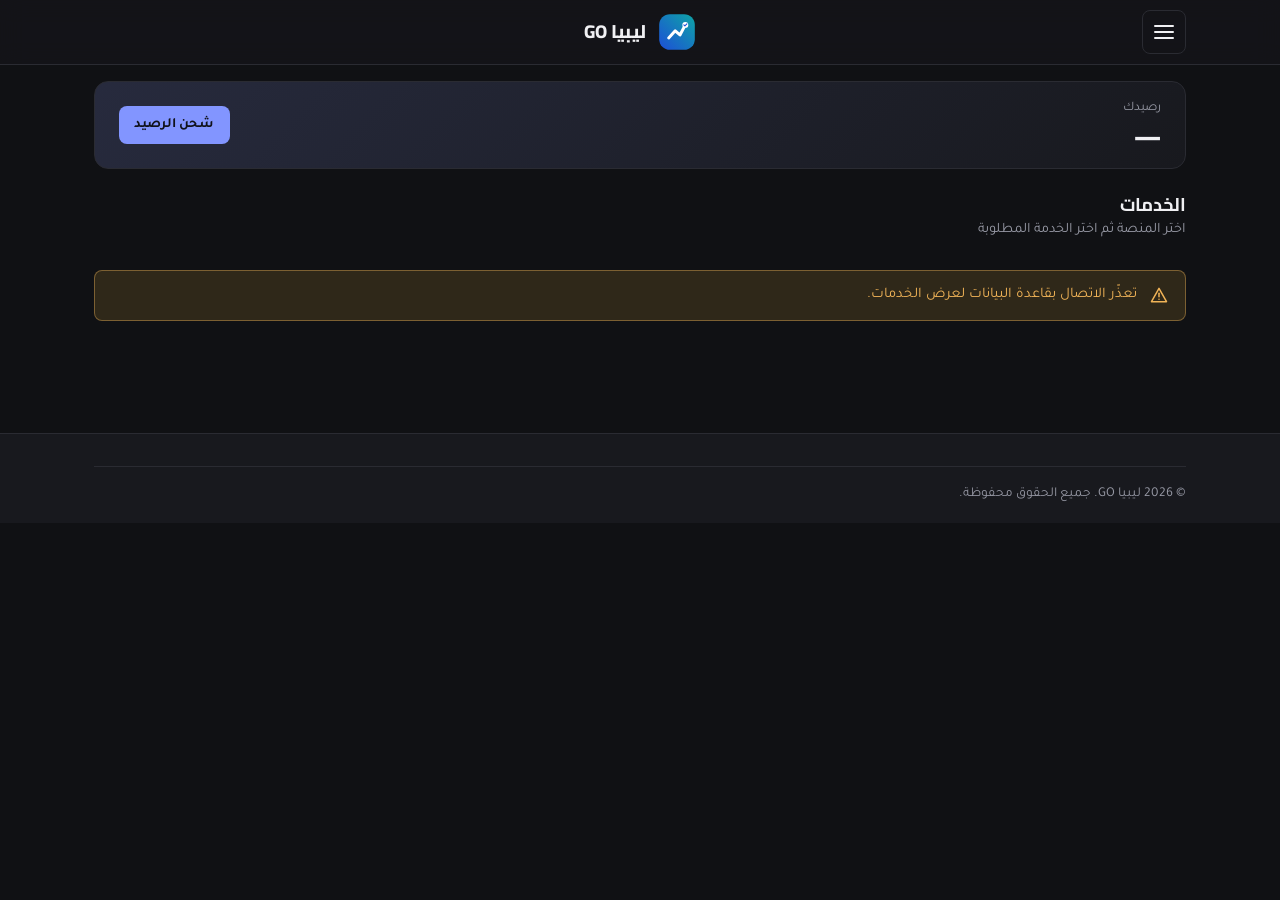
==== commit 5a80fa4f: "تحسين واجهة الفرونت وإخفاء المفاتيح السرية عن المتصفح - ضبط أحجام الأقسام والبطاقات والخطوط وشبكة ال" ====
--- a/index.html
+++ b/index.html
@@ -95,34 +95,32 @@
 
     <main id="main" tabindex="-1">
       <!-- ================= الرصيد والخدمات ================= -->
-      <section class="section" style="padding-top: var(--space-5)">
+      <section class="section" style="padding-block: var(--space-4) 0">
         <div class="container">
-          <div class="card" style="margin-bottom: var(--space-5)">
-            <div style="display:flex;align-items:center;justify-content:space-between;gap:var(--space-3);flex-wrap:wrap">
-              <div>
-                <div style="color:var(--color-text-muted);font-size:0.9rem">رصيدك</div>
-                <div style="font-size:1.8rem;font-weight:800" id="home-balance">—</div>
-              </div>
-              <a class="btn btn--primary" href="wallet.html">شحن الرصيد</a>
-            </div>
-          </div>
-
-          <div class="section__head" style="text-align:start;margin:0 0 var(--space-4)">
-            <h2 style="margin:0">الخدمات</h2>
-            <p style="margin:0">اختر المنصة ثم اختر الخدمة المطلوبة</p>
+          <div class="balance-summary">
+            <div>
+              <span class="balance-summary__label">رصيدك</span>
+              <span class="balance-summary__value" id="home-balance">—</span>
+            </div>
+            <a class="btn btn--primary btn--sm" href="wallet.html">شحن الرصيد</a>
+          </div>
+
+          <div class="section__head" style="text-align:start;margin:0 0 var(--space-3)">
+            <h2 style="margin:0;font-size:1.15rem">الخدمات</h2>
+            <p style="margin:0;font-size:0.9rem">اختر المنصة ثم اختر الخدمة المطلوبة</p>
           </div>
         </div>
       </section>
 
       <!-- ================= الخدمات ================= -->
-      <section class="section" id="services" style="padding-top: 0">
+      <section class="section" id="services" style="padding-top: var(--space-4)">
         <div class="container">
           <div id="services-status" class="alert alert--info" role="note">
             <span data-icon="info" data-icon-size="20"></span>
             <div><p>جارٍ تحميل الخدمات…</p></div>
           </div>
 
-          <div id="platforms-grid" class="service-grid" style="display:grid;grid-template-columns:repeat(2,minmax(0,1fr));gap:10px"></div>
+          <div id="platforms-grid" class="service-grid"></div>
 
           <div id="services-by-platform" hidden>
             <div style="display:flex;align-items:center;gap:10px;margin:16px 0">
--- a/css/layout.css
+++ b/css/layout.css
@@ -147,17 +147,18 @@
 /* ============ الفوتر ============ */
 .site-footer {
   margin-top: var(--space-8);
-  background: #0f1830;
-  color: #c7d0e0;
+  background: var(--color-surface);
+  border-top: 1px solid var(--color-border);
+  color: var(--color-text-soft);
   padding-top: var(--space-6);
 }
 
 .site-footer a {
-  color: #c7d0e0;
+  color: var(--color-text-soft);
 }
 
 .site-footer a:hover {
-  color: #fff;
+  color: var(--color-text);
 }
 
 .footer__grid {
@@ -167,17 +168,17 @@
 }
 
 .footer__brand .brand {
-  color: #fff;
+  color: var(--color-text);
 }
 
 .footer__brand p {
-  color: #9aa7bd;
+  color: var(--color-text-muted);
   max-width: 34ch;
   font-size: 0.92rem;
 }
 
 .footer__col h2 {
-  color: #fff;
+  color: var(--color-text);
   font-size: 0.98rem;
   margin-bottom: var(--space-3);
 }
@@ -191,7 +192,7 @@
 }
 
 .footer__bottom {
-  border-top: 1px solid rgba(255, 255, 255, 0.1);
+  border-top: 1px solid var(--color-border);
   padding: var(--space-4) 0;
   display: flex;
   flex-wrap: wrap;
@@ -199,7 +200,7 @@
   align-items: center;
   justify-content: space-between;
   font-size: 0.85rem;
-  color: #8390a6;
+  color: var(--color-text-muted);
 }
 
 .footer__badges {
@@ -209,7 +210,7 @@
 }
 
 .footer__credit {
-  color: #a8b3c7;
+  color: var(--color-text-soft);
   font-weight: 600;
 }
 
@@ -252,6 +253,12 @@
 
   .footer__grid {
     grid-template-columns: 1.6fr 1fr 1fr;
+  }
+}
+
+@media (max-width: 640px) {
+  .site-footer {
+    margin-top: var(--space-6);
   }
 }
 
--- a/css/components.css
+++ b/css/components.css
@@ -550,15 +550,26 @@
 
 /* ============ حالات فارغة ============ */
 .empty-state {
+  display: grid;
+  justify-items: center;
+  gap: var(--space-2);
   text-align: center;
-  padding: var(--space-7) var(--space-4);
+  padding: var(--space-6) var(--space-4);
   color: var(--color-text-muted);
+  background: var(--color-surface);
+  border: 1px dashed var(--color-border);
+  border-radius: var(--radius-lg);
+}
+
+.empty-state p {
+  margin: 0;
+  max-width: 42ch;
+  font-size: 0.92rem;
 }
 
 .empty-state svg {
-  width: 48px;
-  height: 48px;
-  margin: 0 auto var(--space-3);
+  width: 40px;
+  height: 40px;
   color: var(--color-border-strong);
 }
 
--- a/css/pages.css
+++ b/css/pages.css
@@ -155,6 +155,40 @@
 /* ============ الأقسام العامة ============ */
 .section {
   padding-block: var(--space-7);
+}
+
+/* ملخّص الرصيد في الصفحة الرئيسية */
+.balance-summary {
+  display: flex;
+  align-items: center;
+  justify-content: space-between;
+  flex-wrap: wrap;
+  gap: var(--space-4);
+  margin-bottom: var(--space-5);
+  padding: var(--space-4) var(--space-5);
+  background: var(--color-surface);
+  background: linear-gradient(
+    135deg,
+    color-mix(in srgb, var(--color-primary) 14%, var(--color-surface)),
+    var(--color-surface)
+  );
+  border: 1px solid var(--color-border);
+  border-radius: var(--radius-md);
+}
+
+.balance-summary__label {
+  display: block;
+  font-size: 0.82rem;
+  color: var(--color-text-muted);
+  margin-bottom: 2px;
+}
+
+.balance-summary__value {
+  display: block;
+  font-family: var(--font-display);
+  font-size: 1.55rem;
+  font-weight: 800;
+  line-height: 1.2;
 }
 
 /* قسم بخلفية مختلفة عن الخلفية الرئيسية */
@@ -345,23 +379,35 @@
    المحفظة
    ============================================================ */
 .balance-card {
-  background: linear-gradient(135deg, #16213e 0%, #1d4ed8 130%);
+  background: linear-gradient(135deg, #1c1d23 0%, #191a1f 60%, #1e2236 100%);
+  background:
+    radial-gradient(
+      120% 150% at 100% 0%,
+      color-mix(in srgb, var(--color-primary) 26%, transparent) 0%,
+      transparent 58%
+    ),
+    linear-gradient(135deg, #1c1d23 0%, #191a1f 60%, #1e2236 100%);
+  border: 1px solid var(--color-border);
+  border: 1px solid
+    color-mix(in srgb, var(--color-primary) 24%, var(--color-border));
   color: #fff;
   border-radius: var(--radius-lg);
-  padding: var(--space-6);
+  padding: var(--space-5) var(--space-6);
   position: relative;
   overflow: hidden;
+  box-shadow: var(--shadow-md);
 }
 
 .balance-card::after {
   content: "";
   position: absolute;
   inset-inline-end: -60px;
-  bottom: -80px;
-  width: 220px;
-  height: 220px;
+  bottom: -90px;
+  width: 200px;
+  height: 200px;
   border-radius: 50%;
-  background: rgba(255, 255, 255, 0.08);
+  background: rgba(130, 149, 255, 0.12);
+  background: color-mix(in srgb, var(--color-primary) 12%, transparent);
 }
 
 .balance-card__label {
@@ -369,7 +415,7 @@
   align-items: center;
   gap: var(--space-2);
   font-size: 0.9rem;
-  color: #c3d0f0;
+  color: #b9bccb;
   margin-bottom: var(--space-2);
 }
 
@@ -384,7 +430,7 @@
 .balance-card__value small {
   font-size: 1rem;
   font-weight: 600;
-  color: #c3d0f0;
+  color: #b9bccb;
   margin-inline-start: var(--space-2);
 }
 
@@ -397,7 +443,7 @@
 }
 
 .balance-card__note {
-  color: #c3d0f0;
+  color: #b9bccb;
   font-size: 0.82rem;
 }
 
@@ -618,6 +664,14 @@
 }
 
 @media (max-width: 640px) {
+  .section {
+    padding-block: var(--space-5);
+  }
+
+  .balance-summary {
+    padding: var(--space-3) var(--space-4);
+  }
+
   .page {
     padding-block: var(--space-5) var(--space-6);
   }
@@ -665,10 +719,10 @@
 .service-card {
   display: flex;
   align-items: center;
-  gap: 12px;
+  gap: 10px;
   min-width: 0;
   width: 100%;
-  padding: 15px;
+  padding: 12px;
   background: var(--color-surface);
   border: 1px solid var(--color-border);
   border-radius: var(--radius-md);
@@ -676,17 +730,19 @@
   font: inherit;
   text-align: start;
   cursor: pointer;
-  transition: background 150ms ease, border-color 150ms ease;
+  transition: background 150ms ease, border-color 150ms ease,
+    transform 150ms ease;
 }
 
 .service-card:hover {
   background: var(--color-surface-2);
   border-color: var(--color-border-strong);
+  transform: translateY(-1px);
 }
 
 .service-logo {
-  flex: 0 0 43px;
-  height: 43px;
+  flex: 0 0 40px;
+  height: 40px;
   display: grid;
   place-items: center;
   background: var(--color-surface-2);
@@ -700,9 +756,22 @@
 }
 
 .service-name {
-  font-size: 14px;
+  font-size: 13.5px;
   font-weight: 700;
-  margin-bottom: 4px;
+  line-height: 1.35;
+  margin-bottom: 2px;
+}
+
+@media (min-width: 900px) {
+  .service-grid {
+    grid-template-columns: repeat(3, minmax(0, 1fr));
+    gap: 12px;
+  }
+
+  .service-card {
+    padding: 14px;
+    gap: 12px;
+  }
 }
 
 @media (max-width: 420px) {
